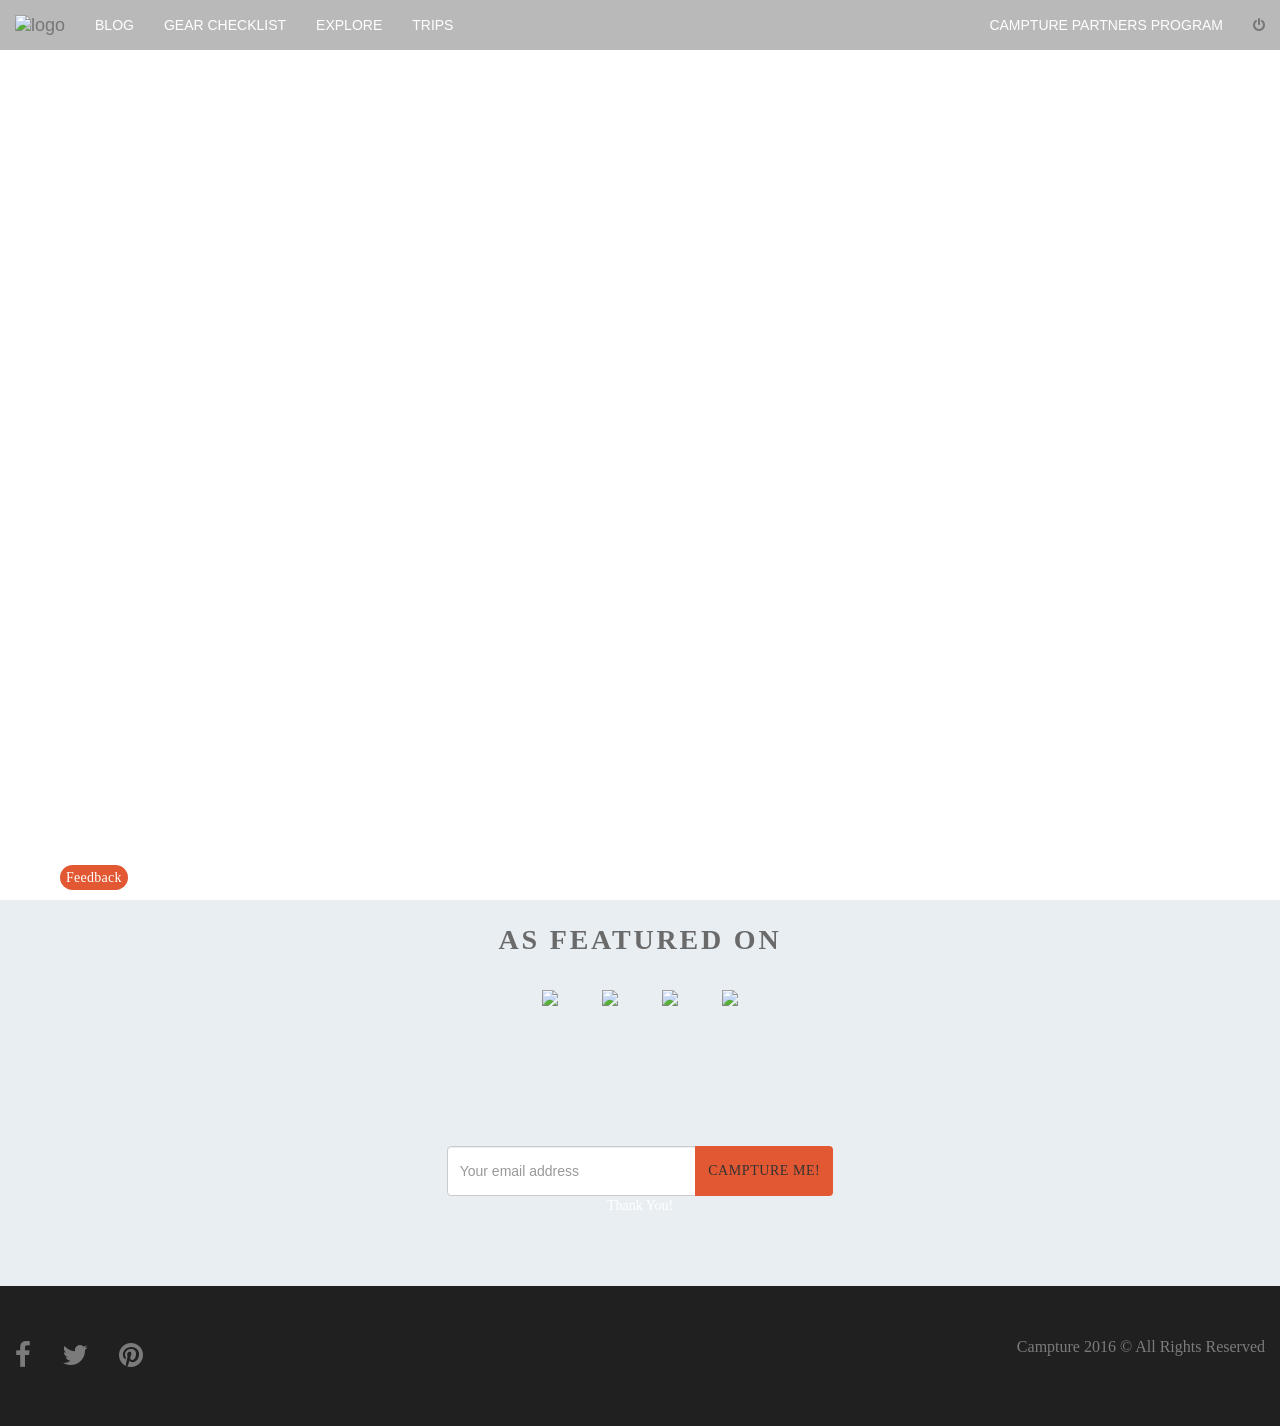
==== index.html @ 8160a96a "Merge remote-tracking branch 'syalanuj/master' into Sarthak2" ====
<!DOCTYPE html>
<html lang="en" ng-app="campture">
    <head>
        <base href="/">
        <!--CSS-->
        <!--FONT Dependencies-->
        <link rel="stylesheet" href="https://maxcdn.bootstrapcdn.com/font-awesome/4.5.0/css/font-awesome.min.css">
        <link href="https://fonts.googleapis.com/css?family=Dancing+Script" rel="stylesheet" type="text/css">

        <!--third party-->
        <link href="https://maxcdn.bootstrapcdn.com/bootstrap/3.3.6/css/bootstrap.min.css" rel="stylesheet">

        
        <!--in house-->
        <!--build:css css/styles.min.css-->
        <link rel="stylesheet" type="text/css" href="css/colorbox.css" media="screen" />
        <link rel="stylesheet" href="css/launch/Styles.css">
        <!--endbuild-->
        <!--Parse Dependencies-->
        <!--Meta-->
        <meta content="text/html;charset=utf-8" http-equiv="Content-Type">
        <meta name="keywords" content="outdoor, camping, hiking, trekking, rafting, scuba, india, campture,  nature, activities, explore, incredible india, photography, landscape , mountain, forest, rock climbing, camping equipment, camping gear, trekking shoes, camping list generator, backpacking list generator, hiking locations, trekking places, offbeat locations, offbeat" />
        <meta property="og:title" content="Campture" />
        <meta property="og:description" content="Your Guide To Everything Outdoors" />
        <meta property="og:image" content="http://res.cloudinary.com/dzseog4g3/image/upload/v1462101606/gear_list/meta_img-low.jpg" />
        <meta name="author" content="anujs">
        <meta name="viewport" content="width=device-width, initial-scale=1.0">
        <meta charset="utf-8" />
        <script>
            (function(i,s,o,g,r,a,m){i['GoogleAnalyticsObject']=r;i[r]=i[r]||function(){
            (i[r].q=i[r].q||[]).push(arguments)},i[r].l=1*new Date();a=s.createElement(o),
            m=s.getElementsByTagName(o)[0];a.async=1;a.src=g;m.parentNode.insertBefore(a,m)
            })(window,document,'script','https://www.google-analytics.com/analytics.js','ga');
            
            ga('create', 'UA-47282295-2', 'auto');
            ga('send', 'pageview');
            
        </script>
        <title>Campture</title>
        <style>
                    @font-face {
                font-family: Lato;
                src:url(../../fonts/Lato-Regular.woff);
            }
            @font-face {
                font-family: Lato-Light;
                src:url(../../fonts/Lato-Light.woff);
            }
        </style>
    </head>
    <body>
        <div id="fb-root"></div>
        <div ng-controller="HeaderCtrl">
            <nav id="headerId" style="display: none; background-color: rgba(23, 23, 23,.302); border-bottom:0;" class="navbar navbar-default no-margin no-background on-top navbar-fixed-top">
                <div class="container-fluid">
                    <!-- Brand and toggle get grouped for better mobile display -->
                    <div class="navbar-header">
                        <button type="button" class="navbar-toggle collapsed" data-toggle="collapse" data-target="#bs-example-navbar-collapse-1" aria-expanded="false">
                            <span class="sr-only">Toggle navigation</span>
                            <span class="icon-bar"></span>
                            <span class="icon-bar"></span>
                            <span class="icon-bar"></span>
                        </button>
                        <a class="navbar-brand" href="#/"><img src="css/images/logo-beta.png" alt="logo"></a>
                    </div>
                    <!-- Collect the nav links, forms, and other content for toggling -->
                    <div class="collapse navbar-collapse" id="bs-example-navbar-collapse-1">
                        <ul class="nav navbar-nav">
                            <li><a href="http://www.campture.com/blog/" target="_blank" class="navbar-fonts" style="color:white;">BLOG</a></li>
                            <li><a href="#/gearChecklistForm" class="navbar-fonts" style="color:white;">GEAR CHECKLIST</a></li>
                            <li class=""><a href="#/explore" style="color:white;" class="navbar-fonts">EXPLORE</a></li>
                            <li class=""><a href="#/location" style="color:white;" class="navbar-fonts">TRIPS</a></li>
                        </ul>
                        <ul class="nav navbar-nav navbar-right">
                            <li class="navbar-fonts"><a style="color:white;" target="_blank" href="https://sunaljain.typeform.com/to/FHeNgQ">CAMPTURE PARTNERS PROGRAM</a></li>                           
                            <!--<li><a ng-show="isPageHeaderLoaded && userObj == undefined" href="" class="header-elements loginwithfacebook" ng-click="loginWithFacebook()"><i class="fa fa-facebook-square"></i> <span>Login with Facebook</span></a></li>-->
                            <li><a href="" ng-if="isPageHeaderLoaded && userObj" ng-click="logout()" class="header-elements power_switch navbar-link" style="color: color: rgb(106, 106, 106)!important;"><i class="fa fa-power-off"></i></a></li>
                            <!--<li><a ng-if="isPageHeaderLoaded && userObj" href="" class="header-elements paddingnone"><img ng-src="{{userObj.facebook_profile.picture.data.url}}" class="img-circle profile_topleft"></a></li>-->
                        </ul>
                    </div><!-- /.navbar-collapse -->
                </div><!-- /.container-fluid -->
            </nav>
            <div id="facebook-login-modal" class="modal fade" role="dialog" style="display: none;">
                <div class="modal-dialog">
                    <!-- Modal content-->
                    <div class="modal-content facebook-login-prompt">
                        <div class="modal-header">
                            <button type="button" class="close" data-dismiss="modal">&times;</button>
                            <h4 class="modal-title text-center">Log in to explore the world of Campture</h4>
                        </div>
                        <div class="modal-body text-center">
                            <img src="css/images/fb-login-popup.jpg" class="img-responsive">
                        </div>
                        <div class="modal-footer">
                            <p class="text-center">*Campture does not post on your Facebook without your permission.</p>
                            <button class="no-margin loginwithfacebook-two" ng-click="loginToPost()" data-dismiss="modal" data-toggle="modal" data-target="#welcomeModal"><i class="fa fa-facebook-official">&nbsp; </i><span>Login with Facebook</span></button>

                        </div>
                    </div>

                </div>
            </div>
            <!-- Modal -->
            <div id="welcomeModal" class="modal fade" role="dialog">
                <div class="modal-dialog text-center">
                    <!-- Modal content-->
                    <div class="modal-content">
                        <div class="modal-body">
                            <h3>Lets get you started</h3>
                            <div class="row">
                                <div class="col-md-6 modal-publish-trip text-center">
                                    <img src="../../../css/images/animat-pencil-color.jpg" class="welcome-modal-img-1">
                                    <img src="../../../css/images/animat-pencil-color.gif" class="welcome-modal-img-2">
                                    <h4 style="padding-top:20px;">Publish Trip</h4>
                                    <p>Create your photologues by adding photos and writing caption. Share with your friends or keep your travel memories in one place.</p>
                                    <button ng-click="redirectToPost()" class="btn btn-primary btn-lg" data-target="#welcomeModal" data-dismiss="modal">Let's Do This</button>
                                </div>
                                <div class="col-md-6 modal-publish-trip text-center">
                                    <img src="../../../css/images/animat-image-color.jpg" class="welcome-modal-img-1">
                                    <img src="../../../css/images/animat-image-color.gif" class="welcome-modal-img-2">
                                    <h4>Explore Experiences</h4>
                                    <p>Explore amazing experiences shared by our community members. Find hidden gems, itineraries or informative advice for your next travel.</p>
                                    <a ng-click="redirectToExplore()" class="btn btn-blue btn-lg" data-target="#welcomeModal" data-dismiss="modal">I Want To See More</a>
                                </div>
                            </div>
                        </div>
                    </div>
                </div>
            </div>
        </div>

        <main style="min-height: 100vh" class="top-margin">
            <div ng-view autoscroll="true"></div>
        </main>
	<button class="feedbackButton btn btn-xs btn-campture" data-toggle="modal" data-target="#feedbackModal">Feedback</button>
        <!--Feedbackmodal-->
        <div id="feedbackModal" ng-controller="TempLandingCtrl" class="modal fade" role="dialog">
            <div class="modal-dialog">

                <!-- Modal content-->
                <div class="modal-content">
                    <form name="feedbackForm" action="" ng-submit="getCheckList(gearForm.$valid)" novalidate>
                        <div class="modal-header">
                            <button type="button" class="close" data-dismiss="modal">&times;</button>
                            <h4 class="modal-title">Feedback</h4>
                        </div>
                        <div class="modal-body">
                            <span>
                                <label for="feedbackName">Name</label>
                                <br>
                                <input name="feedbackName" ng-model="feedback.name" type="text" id="feedbackName" class="feedbackInput" required>
                                <span ng-show="(feedbackForm.feedbackName.$dirty || submitted) && feedbackForm.feedbackName.$error.required">
          *required
                                </span>
                                <br>
                                <span>
                                    <label for="feedbackEmail">Email</label>
                                    <br>
                                    <input name="feedbackEmail" ng-model="feedback.email" type="email" id="feedbackEmail" class="feedbackInput" required>
                                    <span ng-show="(feedbackForm.feedbackEmail.$dirty || submitted) && feedbackForm.feedbackEmail.$error.required">
          *required
                                    </span>
                                </span>
                                <span>
                                    <br>
                                    <label for="feedbackEmail">Comments</label>
                                    <br>
                                    <textarea ng-model="feedback.comments" id="feedbackcomments" class="feedbackInput"></textarea>
                                </span>
                        </span></div>
                        <div class="modal-footer text-center">
                            <button ng-click="sendFeedback(feedbackForm.$valid)" type="button" class="btn btn-campture btn-block">Send</button> <!--data-dismiss="modal"-->
                        </div>
                    </form>
                </div>

            </div>
        </div>

        <div class="asfeatured text-center">
            <p class="outdoor">As featured on</p>
            <div class="angellist">
                <img src="Images/Angel list/Logos/AngelList_White_Lockup-62a6d2396ec4758d26016fc9b65d6cb1.png"> <img src="Images/Angel list/Logos/Lets venture.png"> <img src="Images/Angel list/Logos/Beta List.png"> <img src="Images/Angel list/Logos/Launching Next.png">
            </div>
        </div>
        <div ng-controller="TempLandingCtrl" class="sectionsix text-center">
            <form ng-submit="sendUserEmail()">
            <div class="input-group col-md-4 col-md-offset-4 hidden-xs hidden-sm maxwidth">
                <input ng-model="emailField1" type="text" class="form-control form-control-camptureme" placeholder="Your email address" required>
                <span class="input-group-btn">
                    <button class="btn btn-orange" ng-click="sendUserEmail()" type="submit">Campture Me!</button>
                </span>
            </div>
            <p ng-show="isemailField1Sent" style="font-family:lato-light; color:white;">
                    Thank You!
                    </p> 
            <!-- /input-group -->
        </form></div>
        <div class="footer container-fluid">
            <a href="https://www.facebook.com/CamptureApp/?fref=ts"><span class="footersocial"><i class="fa fa-facebook"></i></span></a> <a href="https://twitter.com/Campture"><span class="footersocial"><i class="fa fa-twitter"></i></span></a>
            <!--<span class="footersocial"><i class="fa fa-google-plus"></i></span>!-->
            <!--<span class="footersocial"><i class="fa fa-instagram"></i></span>!-->
            <a href="https://www.pinterest.com/campture/"><span class="footersocial"><i class="fa fa-pinterest"></i></span></a> <span class="pull-right">Campture 2016 &copy; All Rights Reserved</span>            
        </div>

        <script src="http://ajax.googleapis.com/ajax/libs/jquery/1.11.1/jquery.min.js"></script>
        <script src="https://maxcdn.bootstrapcdn.com/bootstrap/3.3.6/js/bootstrap.min.js"></script>
        <!--Parse-->
        <script type="text/javascript" src="http://www.parsecdn.com/js/parse-latest.min.js"></script><!--http://www.parsecdn.com/js/parse-latest.min.js-->
        <!--Map API Dependencies-->
        <script type="text/javascript" src="http://maps.googleapis.com/maps/api/js?key=AIzaSyCRpJLhktqH2XbHlB4WLvZ169ECwqOG-BE&libraries=places"></script>
        <script src="https://cdnjs.cloudflare.com/ajax/libs/lodash.js/3.8.0/lodash.min.js"></script>
        
        <script type="text/javascript" src="https://cdnjs.cloudflare.com/ajax/libs/bootstrap-datepicker/1.6.1/js/bootstrap-datepicker.min.js"></script>
        

        <!-- Angular Dependencies -->
        <!-- JS-->
        <!--build:js js/dependencies.min.js -->
        <script src="js/angular.js"></script><!--js/angular.js-->        
        <script src="js/bootstrap-timepicker.min.js"></script>
        <script src="js/angular-messages.min.js"></script>
        <script src="js/angular-route.min.js"></script>
        <script src="js/angular-cookies.min.js"></script>
        <script src="js/ui-bootstrap-tpls-0.14.3.js"></script>
        <script src="js/angular-animate.min.js"></script>
        <!--New Dependencies-->
        <script src="js/angular-touch.min.js"></script>
        <script src="js/ngStorage.min.js"></script>

        <!--Timeline Dependencies-->
        <!--Map API Dependencies-->
        <script src="js/angular-simple-logger.js"></script>
        <script src="js/angular-google-maps.min.js"></script>
        <script src="js/ngAutocomplete/ngAutocomplete.js"></script> 
        <!-- endbuild -->

        <!--Angular Routing-->
        <!--Main-->
        <!--build:js js/main.min.js -->
        <script src="app.js"></script>
        <!--Services-->
        <script src="app/services/gearService.js"></script>
        <script src="app/services/accountService.js"></script>
        <script src="app/services/tourService.js"></script>
        <script src="app/services/parse-angular/ParseServices.js"></script>
        

        <!--Directives-->
        <script src="app/components/commentsDirective/dynamicFbCommentBox.js"></script>
        <script src="app/components/colorbox/modalDialogDirective.js"></script>

        <!--Controller-->
        <script src="app/components/headerCtrl.js"></script>
        <script src="app/components/gearChecklist/gearChecklistCtrl.js"></script>
        <script src="app/components/tempLanding/tempLandingCtrl.js"></script>
        <script src="app/components/gearChecklist/gearChecklistForm/gearChecklistFormCtrl.js"></script>
        <script src="app/components/chatWithCampture/chatWithCamptureCtrl.js"></script>
        <script src="app/components/tours/lehTour/lehTourCtrl.js"></script>
        <script src="app/components/tours/stokTrek/stokTrekCtrl.js"></script>
        <script src="app/components/tours/markhaTrek/markhaValleyTrekCtrl.js"></script>
        <!--Main Route-->
        <script src="app.route.js"></script>
        <script src="configMap.js"></script>
        <!--Form Dependencies-->
        <script src="js/chatWithCampture/modernizr.custom.js"></script>
        <script src="js/chatWithCampture/classie.js"></script>
		<script src="js/chatWithCampture/stepsForm.js"></script>

        <!-- endbuild -->
        <script type="text/javascript">
            $(document).ready(function () {
                $('#headerId').css("display", "block");
            });
            $(document).on('click','.navbar-collapse.in',function(e) {
    if( $(e.target).is('a') && $(e.target).attr('class') != 'dropdown-toggle' ) {
        $(this).collapse('hide');
    }
});                      		
        </script>
    </body>
</html>
---- css/launch/Styles.css ----
@charset "UTF-8";

/* CSS Document */

@font-face {
    font-family: "Lato Semibold";
    src: url(../../fonts/Lato-Semibold.woff);
}

@font-face {
    src: url(../../fonts/Lato-Semibold.woff);
}

html {
    overflow-x: hidden;
    font-family: lato!important;
}

.navtext {
    top: 15px;
}

.navLogo {
    left: 49%;
    position: absolute;
}

@media screen and (max-width: 768px) {
    html {
        overflow-y: scroll;
        /* has to be scroll, not auto */
        -webkit-overflow-scrolling: touch;
        overflow-x: hidden;
		color:#0D0D0D;
    }
    body {
        font-family: lato!important;
        position: relative;
        overflow-y: scroll;
        /* has to be scroll, not auto */
        -webkit-overflow-scrolling: touch;
    }
    .navLogo {
        left: 47%!important;
        position: absolute !important;
    }
    .navtext-left {
        position: absolute!important;
        left: 33%!important;
    }
    .navtext-right {
        position: absolute!important;
        right: 42%!important;
    }
}

@media screen and (max-width: 1024px) {
    .navtext-left {
        position: absolute!important;
        left: 34%!important;
    }
    .navtext-right {
        position: absolute!important;
        right: 43%!important;
    }
}

@media screen and (max-width: 425px) {
    .navtext-left {
        position: absolute!important;
        left: 24%!important;
    }
    .navtext-right {
        position: absolute!important;
        right: 35%!important;
    }
}

@media screen and (max-width: 320px) {
    .navtext-left {
        position: absolute!important;
        left: 15%!important;
    }
    .navtext-right {
        position: absolute!important;
        right: 30%!important;
    }
}

.btn-campture {
    background-color: rgb(226, 88, 51)!important;
    font: lato-light;
    font-weight: 200;
    color: #FFFFFF;
}

.btn-campture:hover {
    color: #ffffff;
    box-shadow: 0px 0px 8px 2px rgba(196, 78, 31, 0.5);
}

.navtext-left {
    position: absolute;
    left: 41%;
}

.navtext-right {
    position: absolute;
    right: 44%;
}

.navtext a {
    color: white;
}

.paddingnone {
    padding: none!important;
}

.bodywrap .jumbotron {
    background: url(/Images/tempLanding_background.jpg);
    background-size: cover;
    width: 100%;
    height: 100vh;
    padding-top: 100px;
    margin-bottom: 0px!important;
}

.navigation {
    z-index: 2000;
    width: 100%;
    position: absolute;
    height: 60px;
    padding-top: 5px;
    background-color: rgba(23, 23, 23, .302);
}

.yourguide {
    font-size: 20px;
    font-family: "Lato";
    color: rgb(255, 255, 255);
    font-style: italic;
    text-transform: uppercase;
}

.btn-orange {
    background-color: rgb(226, 88, 51)!important;
    font-family: "lato"!important;
    font-weight: 100!important;
    font-style: normal;
    text-transform: uppercase;
    letter-spacing: 0.040em;
    height: 50px;
    overflow: hidden;
}

.text-center.yourguide .input-group.col-md-4.col-md-offset-4.col-sm-4.col-sm-offset-4.col-xs-6.col-xs-offset-4 .form-control.form-control-camptureme {
    font-style: normal;
    font-family: "lato";
    font-weight: 100;
    letter-spacing: .040em;
}

.floating-icons i {
    margin-top: 20px;
    font-size: 40px;
    color: rgb(226, 88, 51);
    list-style: none;
}

.herologo {
    margin: auto;
    width: 70%;
    margin-top: 20px;
    margin-bottom: 20px;
    max-width: 1000px!important
}

.nav .text-center .navtext {
    font-size: 16px;
    font-family: 'lato', san serif;
    font-weight: 200;
    color: #FFFFFF;
    text-transform: uppercase;
    letter-spacing: 0.16em;
    margin-left: 50px;
}

.secondsection {
    background-color: #f4f5f9;
    padding: 70px;
}

.third-section {
    padding: 70px;
    background-color: #f4f5f9;
}

.headerfour {
    padding-top: 70px;
    background-color: white;
}

.fourthsection {
    padding-top: 40px;
    padding-bottom: 3px;
    background-color: #e9eef3;
}

.outdoor {
    font-size: 28px;
    font-family: lato;
    font-weight: 700;
    color: rgb(106, 106, 106);
    text-transform: uppercase;
    line-height: 1.429;
    letter-spacing: .1em;
}

.campturelets {
    margin: 30px;
    font-size: 22px;
    font-family: lato-light;
    font-weight: 500;
    color: #525354;
    letter-spacing: .02em;
}

.features {
    font-size: 20px;
    font-family: "lato";
    font-weight: 600;
    color: rgb(106, 106, 106);
    letter-spacing: 0.10em;
}

.marginauto {
    margin: auto!important;
}

.headerfourbg {
    padding-bottom: 20px;
}

.thumbs {
    padding-right: 24px;
}

.contactform {
    width: 40%;
    margin: auto;
    padding: 42px;
    border: solid rgb(190, 190, 190) 1px;
    border-radius: 3px;
    background-color: #FFFFFF;
}

.formcomponent {
    margin-bottom: 20px!important;
    border-top: none!important;
    border-left: none!important;
    border-right: none!important;
    border-radius: 0px!important;
    -webkit-box-shadow: none!important;
    box-shadow: none;
    border-bottom: solid 1px rgb(190, 190, 190) !important;
}

.sectionfive.text-center .form-group.contactform p {
    font-size: 14px;
    font-family: lato;
    color: rgb(153, 153, 153);
    text-align: left;
}

.form-group.contactform .btn.btn-orange span {
    font-family: lato;
    color: white;
}

.sectionfive {
    background-color: #fff;
    padding-bottom: 100px;
    padding-top: 100px;
}

.sectionsix {
    padding: 60px;
    background-color: #e9eef3;
    background-image: url(/Images/footer-img.jpg);
    background-position: center center;
    background-repeat: no-repeat;
    background-size: cover;
}

.angellist img {
    padding-left: 20px;
    padding-right: 20px;
    margin-top: 20px;
    max-width: 100%;
}

.angellist {
    padding-bottom: 80px;
}

.footer {
    background-color: rgb(32, 32, 32);
    padding-top: 50px;
    padding-bottom: 50px;
}

.footersocial {
    font-size: 28px!important;
    margin-right: 27px;
    color: rgb(153, 153, 153);
}

.footer span {
    font-size: 16px;
    font-family: lato;
    color: rgba(153, 153, 153, 0.749);
}

.mockups {}

.mockups img {
    margin-right: 5%;
    max-width: 700px;
}

.joincommunity {
    margin-top: 30px!important;
    width: 33.3%;
    margin: auto;
    margin-bottom: 26px!important;
}

.form-control-camptureme {
    height: 50px!important;
}

.maxwidth {
    max-width: 700px!important;
    margin-left: auto!important;
    margin-right: auto!important;
    min-width: 300px;
}

.mockups.container p {
    font-size: 36px;
}

.asfeatured {
    background-color: #e9eef3;
    padding-top: 20px;
}

@media (max-width: 991px) {
    .mac {
        display: none!important;
    }
}

.yourexpert {
    font-family: lato-light;
    text-transform: none;
    font-size: 30px;
    margin-bottom: 40px;
}


/*GearChecklist*/

.gearListWrap {
    font-size: 40px;
    font-weight: 100;
    letter-spacing: 2px;
    font-family: lato;
}

.gearListWrap p {
    font-size: 24px;
    font-family: lato-light;
}

.gearListWrap input[type=date] {
    border-top: solid 2px;
    border-left: solid 2px;
    border-right: solid 2px;
    border-bottom: solid 2px;
    border-color: #cecece;
    border-radius: 10px;
    text-align: center;
    margin: 10px;
}

.gearListWrap input[type=date]::-webkit-datetime-edit-day-field {
    color: #f78539;
}

.gearListWrap input[type=date]::-webkit-datetime-edit-month-field {
    color: #f78539;
}

.gearListWrap input[type=date]::-webkit-datetime-edit-year-field {
    color: #f78539;
}

.gearListWrap input:focus {
    border-bottom-color: #f56c36;
    outline: none;
}

.gearFormInput {
    display: inline-block;
}

.gearListResults {
    padding-top: 20px;
    font-size: 18px;
    text-align: left;
}

.map-mask {
    position: absolute;
    top: 0;
    bottom: 0;
    left: 0;
    right: 0;
    background: rgba(255, 255, 255, 0.7);
}

.map {
    position: relative;
}

.destinationDetails {
    position: absolute;
    top: 190px;
    margin-left: auto;
    margin-right: auto;
}

.destinationDetails span {
    font-size: 20px;
}

.angular-google-map-container {
    height: 400px;
}


/*GearChecklist*/

.gearListWrap {
    position: relative;
    font-size: 20px;
    padding-bottom: 20px;
    text-align: center;
    margin-top: 100px;
    min-height: 100vh;
    letter-spacing: 0.08em;
}

.gearListWrap input {
    border-top: solid 2px;
    border-left: solid 2px;
    border-right: solid 2px;
    border-bottom: solid 2px;
    border-color: #cecece;
    border-radius: 10px;
    text-align: center;
    margin: 10px;
}

.gearListWrap input::-webkit-input-placeholder {
    color: #f78539;
}

.gearListWrap input:focus {
    border-color: #f56c36;
    outline: none;
}

.locationInput {
    width: 270px;
}

.gearFormInput {
    display: inline-block;
}

.gearListResults {
    padding-top: 40px;
}

.map-mask {
    position: absolute;
    top: 0;
    bottom: 0;
    left: 0;
    right: 0;
    background: rgba(255, 255, 255, 0.7);
}

.map {
    position: relative;
}

.destinationDetails span {
    font-size: 20px;
}

.itemName {
    text-align: left;
    font-weight: bold;
    width: 300px;
}

.itemDesc {
    text-align: left;
}

.tempurature {}

.active-section {
    display: block;
}

.gearResults {
    padding: 0;
    font-family: lato-light;
}

.gearCategory {
    font-size: 4.2rem;
    font-family: lato-light;
    margin-bottom: 5px;
    padding: 10px;
    color: #EF975F;
}


/*Loader Css*/

.site-loader {
    width: 152px;
    margin-left: auto;
    margin-right: auto;
    vertical-align: middle;
    height: auto;
}

.stick {
    width: 30px;
    height: 3px;
    background: black;
    display: inline-block;
    margin-left: -8px;
}

.stick:nth-child(n) {
    -ms-transform: rotate(30deg);
    /* IE 9 */
    -webkit-transform: rotate(30deg);
    /* Safari and Chrome */
    -moz-transform: rotate(30deg);
    -webkit-animation: fall 2s infinite;
    -moz-animation: fall 2s infinite;
    transform: rotate(30deg);
}

.stick:nth-child(2n) {
    -ms-transform: rotate(-30deg);
    /* IE 9 */
    -webkit-transform: rotate(-30deg);
    /* Safari and Chrome */
    -moz-transform: rotate(-30deg);
    -webkit-animation: rise 2s infinite;
    -moz-animation: rise 2s infinite;
    transform: rotate(-30deg);
}

@-webkit-keyframes rise {
    50% {
        -ms-transform: rotate(30deg);
        /* IE 9 */
        -webkit-transform: rotate(30deg);
        -moz-transform: rotate(30deg);
        transform: rotate(30deg);
        ;
    }
}

@-moz-keyframes rise {
    50% {
        -ms-transform: rotate(30deg);
        /* IE 9 */
        -webkit-transform: rotate(30deg);
        -moz-transform: rotate(30deg);
        transform: rotate(30deg);
    }
}

@-o-keyframes rise {
    50% {
        -ms-transform: rotate(30deg);
        /* IE 9 */
        -webkit-transform: rotate(30deg);
        -moz-transform: rotate(30deg);
        transform: rotate(30deg);
    }
}

@keyframes rise {
    50% {
        -ms-transform: rotate(30deg);
        /* IE 9 */
        -webkit-transform: rotate(30deg);
        -moz-transform: rotate(30deg);
        transform: rotate(30deg);
    }
}

@-webkit-keyframes fall {
    50% {
        -ms-transform: rotate(-30deg);
        /* IE 9 */
        -webkit-transform: rotate(-30deg);
        -moz-transform: rotate(30deg);
        transform: rotate(-30deg);
    }
}

@-moz-keyframes fall {
    50% {
        -ms-transform: rotate(-30deg);
        /* IE 9 */
        -webkit-transform: rotate(-30deg);
        -moz-transform: rotate(-30deg);
        transform: rotate(-30deg);
    }
}

@-o-keyframes fall {
    50% {
        -ms-transform: rotate(-30deg);
        /* IE 9 */
        -webkit-transform: rotate(-30deg);
        -moz-transform: rotate(30deg);
        transform: rotate(-30deg);
    }
}

@keyframes fall {
    50% {
        -ms-transform: rotate(-30deg);
        /* IE 9 */
        -webkit-transform: rotate(-30deg);
        -moz-transform: rotate(30deg);
        transform: rotate(-30deg);
    }
}

@-webkit-keyframes fade {
    50% {
        opacity: 0.5
    }
    100% {
        opacity: 1
    }
}

@-moz-keyframes fade {
    50% {
        opacity: 0.5
    }
    100% {
        opacity: 1
    }
}

@-o-keyframes fade {
    50% {
        opacity: 0.5
    }
    100% {
        opacity: 1
    }
}

@keyframes fade {
    50% {
        opacity: 0.5
    }
    100% {
        opacity: 1
    }
}

.site-loader-center {
    width: 152px;
    margin: auto;
}

.productThumbnail {
    min-height: 350px;
    position: relative;
    overflow: hidden;
    color: #525354 !important;
}

.productCaption {
    position: absolute;
    padding: 2%;
    top: -100%;
    width: 100%;
    right: 0;
    text-align: center;
    color: #fff !important;
    z-index: 2;
    -webkit-transition: all 0.5s ease-in-out;
    -moz-transition: all 0.5s ease-in-out;
    -o-transition: all 0.5s ease-in-out;
    -ms-transition: all 0.5s ease-in-out;
    transition: all 0.5s ease-in-out;
    background: rgba(66, 139, 202, 0.75);
}

.productThumbnail h4 {
    font-family: lato;
    color: #6d6d6d;
}

.productThumbnail:hover .productCaption {
    top: 0%;
}

.nav-pills>li.active>a,
.nav-pills>li.active>a:focus,
.nav-pills>li.active>a:hover {
    background: transparent;
    color: #f56c36;
}

a {
    color: black;
}

.nav>li>a:focus,
.nav>li>a:hover {
    color: black;
}

.waves-effect {
    position: relative;
    cursor: pointer;
    display: inline-block;
    overflow: hidden;
    -webkit-user-select: none;
    -moz-user-select: none;
    -ms-user-select: none;
    user-select: none;
    -webkit-tap-highlight-color: transparent;
    vertical-align: middle;
    z-index: 1;
    will-change: opacity, transform;
    transition: all .3s ease-out;
}


/*feedback*/

#feedbackModal .modal-body {
    padding: 10px;
}

.feedbackButton {
    position: fixed;
    bottom: 10px;
    left: 60px;
    border-radius: 30px;
    font-family: lato-light;
    letter-spacing: 0.02em;
    font-size: 1em;
}

.feedbackInput {
    border-top: solid 2px;
    border-left: solid 2px;
    border-right: solid 2px;
    border-bottom: solid 2px;
    border-color: #cecece;
    border-radius: 10px;
    text-align: center;
    width: 100%;
}


/**/

.help-block-position {
    display: inline-block;
    font-size: 12px!important;
    color: #a94442;
}

.thumbnail {
    padding: 0px;
    display: block;
    /* padding: 4px; */
    /* margin-bottom: 20px; */
    line-height: 1.42857143;
    background-color: #fff;
    border: none;
    border-radius: 4px;
    -webkit-transition: border .2s ease-in-out;
    -o-transition: border .2s ease-in-out;
    transition: border .2s ease-in-out;
    box-shadow: 0 2px 5px 0 rgba(0, 0, 0, 0.16), 0 2px 10px 0 rgba(0, 0, 0, 0.12);
}

.pac-container {
    border-bottom-right-radius: 6px;
    border-bottom-left-radius: 6px;
    box-shadow: none;
    box-shadow: 0px 2px 4px -2px rgba(161, 161, 161, 0.47);
}

.pac-container:after {
    background-image: none !important;
    display: none;
}

.pac-item {
    padding: 1em 2em 1em 2.2em;
    background-color: #F9F9F9;
}

.pac-item:hover {
    background-color: #fff;
}

.pac-item:first-child {
    border-top: none;
}

.pac-matched {
    font-weight: normal;
}

.pac-item-query {
    font-family: lato;
    font-size: 1.3em;
    color: #000;
}

.pac-icon {
    display: none;
}

.pac-logo:after {
    content: "";
    padding: 1px 1px 1px 0;
    height: 16px;
    text-align: right;
    display: block;
    background-image: url(https://maps.gstatic.com/mapfiles/api-3/images/powered-by-google-on-white3_hdpi.png) !important;
    background-position: right;
    background-repeat: no-repeat;
    background-size: 120px 14px;
}

.pulse2 {
    -webkit-animation: pulse2 1s linear infinite;
    -moz-animation: pulse2 1s linear infinite;
    -ms-animation: pulse2 1s linear infinite;
    animation: pulse2 1s linear infinite;
}

@keyframes "pulse2" {
    0% {
        -webkit-transform: scale(1.1);
        -moz-transform: scale(1.1);
        -o-transform: scale(1.1);
        -ms-transform: scale(1.1);
        transform: scale(1.1);
    }
    50% {
        -webkit-transform: scale(0.8);
        -moz-transform: scale(0.8);
        -o-transform: scale(0.8);
        -ms-transform: scale(0.8);
        transform: scale(0.8);
    }
    100% {
        -webkit-transform: scale(1);
        -moz-transform: scale(1);
        -o-transform: scale(1);
        -ms-transform: scale(1);
        transform: scale(1);
    }
}

@-moz-keyframes pulse2 {
    0% {
        -moz-transform: scale(1.1);
        transform: scale(1.1);
    }
    50% {
        -moz-transform: scale(0.8);
        transform: scale(0.8);
    }
    100% {
        -moz-transform: scale(1);
        transform: scale(1);
    }
}

@-webkit-keyframes "pulse2" {
    0% {
        -webkit-transform: scale(1.1);
        transform: scale(1.1);
    }
    50% {
        -webkit-transform: scale(0.8);
        transform: scale(0.8);
    }
    100% {
        -webkit-transform: scale(1);
        transform: scale(1);
    }
}

.checklistShowcase {
    padding-top: 10%;
    min-height: 100vh;
    font-family: lato-light;
}


/*inspiration board*/

.insp-panel {
    padding-left: 0px!important;
    padding-right: 0px!important;
}

.insp-panel img {
    width: 100%;
}


/*coming soon*/

.comingSoonWrap p {
    position: absolute;
    left: 50%;
    transform: translate(-50%, 0);
    text-align: center;
    top: 2em;
    font-size: 6em;
    font-family: lato-light;
}

.discover-offbeat {
    font-family: lato-light;
    text-align: center;
    font-size: 3em;
}

.ladhakpreview {
    background-color: #F6F5FA;
}

.feedbackInput2 {
    width: 100%;
    border-radius: 2px;
    background-color: rgb(245, 245, 245);
    border: 0;
    padding: 5px;
}

.feedbackInput2::-webkit-input-placeholder {
    color: #525354;
    font-family: lato;
    vertical-align: central;
}

.input-label-left {
    background-color: rgb(245, 245, 245);
    border: 0;
    padding: 5px;
}

.input-group-custom {
    margin-top: 5px;
    margin-bottom: 5px;
}


/*interview*/

.simform {
    position: relative;
    margin: 0 auto;
    max-width: 860px;
    width: 100%;
    text-align: left;
    font-size: 2.5em;
}

.simform .submit {
    display: none;
}


/* Question list style */

.simform ol {
    margin: 0;
    padding: 0;
    list-style: none;
    position: relative;
    -webkit-transition: height 0.4s;
    transition: height 0.4s;
}

.simform ol:before {
    content: '';
    background-color: transparent;
    position: absolute;
    left: 0;
    bottom: 0;
    width: 100%;
    height: 2.35em;
}

.questions li {
    z-index: 100;
    position: relative;
    visibility: hidden;
    height: 0;
    -webkit-transition: visibility 0s 0.4s, height 0s 0.4s;
    transition: visibility 0s 0.4s, height 0s 0.4s;
}

.questions li.current,
.no-js .questions li {
    visibility: visible;
    height: auto;
    -webkit-transition: none;
    transition: none;
}


/* Labels */

.customLabel {
    font-size: .7em;
    font-family: lato-light;
    min-width: 50px;
    height: 60px;
    padding-top: 50%;
    display: block;
    background-repeat: no-repeat;
    background-size: contain;
    text-align: center;
    cursor: pointer;
    color: white;
}

.questions li > span {
    display: inline-block;
    padding-left: 35px;
    padding-right: 35px;
}

.questions li > span label {
    display: block;
    -webkit-transition: -webkit-transform 0.4s;
    transition: transform 0.4s;
    -webkit-transform: translateY(-100%);
    transform: translateY(-100%);
}

.questions li.current > span label,
.no-js .questions li > span label {
    -webkit-transition: none;
    transition: none;
    -webkit-transform: translateY(0);
    transform: translateY(0);
}

.show-next .questions li.current > span label {
    -webkit-animation: moveUpFromDown 0.4s both;
    animation: moveUpFromDown 0.4s both;
}

@-webkit-keyframes moveUpFromDown {
    from {
        -webkit-transform: translateY(100%);
    }
    to {
        -webkit-transform: translateY(0);
    }
}

@keyframes moveUpFromDown {
    from {
        -webkit-transform: translateY(100%);
        transform: translateY(100%);
    }
    to {
        -webkit-transform: translateY(0);
        transform: translateY(0);
    }
}


/* Input field */

.questions input {
    display: block;
    padding: 10px;
    width: calc(100% - 2em);
    border: none;
    background: transparent;
    color: rgba(0, 0, 0, 0.8);
    font-size: 1em;
    line-height: 1;
    opacity: 0;
    -webkit-transition: opacity 0.3s;
    transition: opacity 0.3s;
}

.questions input[type="radio"] {
    background: none;
    display: block;
    width: 100%;
    opacity: 0!important;
    font-family: lato-light;
}

.questions input[type="radio"]:checked + label {
    color: white;
    font-style: normal;
    border: 1px solid black;
}

.questions .current input,
.no-js .questions input {
    opacity: 1;
}

.questions input:focus,
.simform button:focus {
    outline: none;
}


/* Next question button */

.next {
    position: absolute;
    right: 0;
    bottom: 0em;
    /* padding-bottom of form plus progress bar height */
    display: block;
    padding: 0;
    width: 2em;
    height: 2em;
    border: none;
    background: none;
    color: white;
    text-align: center;
    opacity: 0;
    z-index: 100;
    cursor: pointer;
    -webkit-transition: -webkit-transform 0.3s, opacity 0.3s;
    transition: transform 0.3s, opacity 0.3s;
    -webkit-transform: translateX(-20%);
    transform: translateX(-20%);
    pointer-events: none;
    -webkit-tap-highlight-color: rgba(0, 0, 0, 0);
}

.next:hover {
    color: rgba(0, 0, 0, 0.5);
}

.next.show {
    opacity: 1;
    -webkit-transform: translateX(0);
    transform: translateX(0);
    pointer-events: auto;
}


/* Progress bar */

.simform .progress {
    width: 0%;
    height: 0.15em;
    background: rgba(0, 0, 0, 0.3);
    -webkit-transition: width 0.4s ease-in-out;
    transition: width 0.4s ease-in-out;
}

.simform .progress::before {
    position: absolute;
    top: auto;
    width: 100%;
    height: inherit;
    background: rgba(0, 0, 0, 0.05);
    content: '';
}


/* Number indicator */

.simform .number {
    position: absolute;
    right: 0;
    overflow: hidden;
    margin: 0.4em 0;
    width: 3em;
    font-weight: 700;
    font-size: 0.4em;
}

.simform .number:after {
    position: absolute;
    left: 50%;
    content: '/';
    opacity: 0.4;
    -webkit-transform: translateX(-50%);
    transform: translateX(-50%);
}

.simform .number span {
    float: right;
    width: 40%;
    text-align: center;
}

.simform .number .number-current {
    float: left;
}

.simform .number-next {
    position: absolute;
    left: 0;
}

.simform.show-next .number-current {
    -webkit-transition: -webkit-transform 0.4s;
    transition: transform 0.4s;
    -webkit-transform: translateY(-100%);
    transform: translateY(-100%);
}

.simform.show-next .number-next {
    -webkit-animation: moveUpFromDown 0.4s both;
    animation: moveUpFromDown 0.4s both;
}


/* Error and final message */

.simform .error-message,
.simform .final-message {
    position: absolute;
    visibility: hidden;
    opacity: 0;
    -webkit-transition: opacity 0.4s;
    transition: opacity 0.4s;
}

.simform .error-message {
    padding: 0.4em 3.5em 0 0;
    width: 100%;
    color: rgba(0, 0, 0, 0.7);
    font-style: italic;
    font-size: 0.4em;
}

.final-message {
    width: 100%;
    text-align: center;
}

.error-message.show,
.final-message.show {
    visibility: visible;
    opacity: 1;
}

.final-message.show {
    -webkit-transition-delay: 0.5s;
    transition-delay: 0.5s;
}


/* Final hiding of form / showing message */

.simform-inner.hide {
    visibility: hidden;
    opacity: 0;
    -webkit-transition: opacity 0.3s, visibility 0s 0.3s;
    transition: opacity 0.3s, visibility 0s 0.3s;
}


/* No JS Fallback */

.no-js .simform {
    font-size: 1.75em;
}

.no-js .questions li {
    padding: 0 0 2em;
}

.no-js .simform .submit {
    display: block;
    float: right;
    padding: 10px 20px;
    border: none;
    background: rgba(0, 0, 0, 0.3);
    color: rgba(0, 0, 0, 0.4);
}

.no-js .simform .controls {
    display: none;
}


/* Remove IE clear cross */

input[type=text]::-ms-clear {
    display: none;
}


/* Adjust form for smaller screens */

@media screen and (max-width: 44.75em) {
    .simform {
        font-size: 1.8em;
    }
}

@media screen and (max-width: 33.5625em) {
    .simform {
        font-size: 1.2em;
    }
}


/* .bubble */

label {
    margin-bottom: 0;
}

.bubble {
    border-style: solid;
    border-width: 1px;
    border-color: rgba(164, 164, 164, 0.15);
    border-radius: 8px;
    background-color: rgb(255, 255, 255);
    box-shadow: 0px 2px 2px 0px rgba(160, 160, 160, 0.3);
    font-size: .8em;
    font-family: "Lato Semibold";
    color: rgb(82, 83, 84);
    padding: 10px;
    /* vendor rules */
    /* vendor rules */
    box-sizing: border-box;
    clear: both;
    margin-bottom: 20px;
    position: relative;
    width: auto;
    max-width: 100%;
    word-wrap: break-word;
}


/*.bubble:before, .bubble:after {
	border-radius: 20px / 10px;
	content: '';
	display: block;
	position: absolute;
	
}

.bubble:before {
	border: 10px solid transparent;
	bottom: 0;
	left: -7px;
	z-index: -2;
	}

.bubble:after {
	border: 8px solid transparent;
	border-bottom-color: #E5E5EA;
	bottom: 1px;
	left: -5px;
}*/

.bubble--alt {
    border-radius: 8px;
    background-color: rgb(255, 110, 64);
    box-shadow: 0px 2px 2px 0px rgba(160, 160, 160, 0.3);
    width: 100%;
    font-size: 24px;
    font-family: "Lato Semibold";
}

.bubble--alt input {
    color: rgb(255, 255, 255);
}

.bubble--alt textarea {
    color: rgb(255, 255, 255);
    width: 100%;
    background: transparent;
    border: none;
}

.bubble--alt textarea::-webkit-input-placeholder {
    font-size: 24px;
    font-family: "Lato Semibold";
    color: rgb(255, 255, 255);
}

.bubble--alt input::-webkit-input-placeholder {
    font-size: .8em;
    font-family: lato-light;
    color: rgb(255, 255, 255);
    font-style: italic;
}


/*.bubble--alt:before {
	border-radius: 20px / 10px;
	left: auto;
	right: -7px;
}

.bubble--alt:after {
	border-bottom-color: #0B93F6;;
	border-radius: 20px / 10px;
	left: auto;
	right: -5px;
}*/

.radios {
    width: 25%;
    display: inline-block;
}

.interview-bg {
    background-image: url(../images/cover.jpg);
    padding-top: 40px;
    min-height: 100vh;
    padding-bottom: 40px;
}

.loginwithfacebook {
    border-radius: 4px;
    background-color: rgb(59, 89, 152)!important;
    margin-top: 10px;
    color: rgb(255, 255, 255)!important;
    font-family: lato-light;
    letter-spacing: 0.04em;
    font-size: 16px;
    padding: 6px 12px;
}

.interview-promo {
    background-image: url(../images/interview_cover_low_quality.jpg);
    background-position: center;
    background-repeat: no-repeat;
    background-size: cover;
    height: 100vh;
}


/*markha*/

.intro-photo-wrap {
    height: 100vh;
    position: relative;
}

.intro-photo {
    background-image: url(../images/Markha_hero/markha_valley_hero_img.jpg);
    width: 100%;
    height: 100%;
    background-size: cover;
    background-position: center;
    background-color: rgba(0, 0, 0, 0.7);
    background-repeat: no-repeat;
    position: relative;
}

.sale-info {
    position: relative;
    width: 100%;
    background: #F3F5F6;
    z-index: 1;
    box-shadow: 0px 0px 7px 0px rgba(166, 166, 166, 0.4);
}

#aa_particles {
    position: absolute;
    top: 0;
    height: 100%;
    width: 100%;
}

.i-pills {
    color: #000000;
    letter-spacing: 0.14em;
    display: block;
    cursor: pointer;
    text-overflow: ellipsis;
}

.i-pills>li>a {
    border-radius: 0!important;
    font-family: lato;
    color: #000000;
    text-transform: uppercase;
}

.i-pills>li.active>a,
.i-pills>li.active>a:focus,
.i-pills>li.active>a:hover {
    color: #169f8d!important;
    background-color: #F3F5F6!important;
    padding-bottom: 7px;
    border-bottom: 3px #169f8d solid;
    transition: ease-in .2s;
}

.sale-content {
    padding-top: 20px;
	background-color:#F3F5F6;
}

.tour-pricing h3 {
    color: rgb(0, 0, 0);
    font-weight: bold;
    letter-spacing: 0.14em;
    text-transform: uppercase;
    font-family: lato;
}

.insp-panel {
    border-style: solid;
    border-width: 1px;
    border-color: rgb(235, 235, 235);
    border-radius: 6px;
    background-color: rgb(255, 255, 255);
    box-shadow: 0 2px 5px 0 rgba(0, 0, 0, 0.05), 0 2px 10px 0 rgba(0, 0, 0, 0.05);
}

.sell-panel {
    padding-left: 20px;
    padding-right: 20px;
    padding-top: 10px;
    padding-bottom: 10px;
    border-style: solid;
    border-width: 1px;
    border-color: rgb(235, 235, 235);
    border-radius: 6px;
    background-color: rgb(255, 255, 255);
    box-shadow: 0 2px 5px 0 rgba(0, 0, 0, 0.05), 0 2px 10px 0 rgba(0, 0, 0, 0.05);
}

.sell-panel>.table>tbody>tr>td {
    border-bottom: 1px solid #ddd!important;
    border-top: 0!important;
    font-family: lato;
    color: rgb(82, 83, 84);
}

.green {
    color: rgb(22, 159, 141)!important;
}

.i-tabs {
    cursor: pointer;
}

.i-tabs>li>a {
    color: rgb(82, 83, 84);
    font-size: 18px;
    font-family: Lato;
}

.i-tabs>li.active>a,
.i-tabs>li.active>a:focus,
.i-tabs>li.active>a:hover {
    color: #169f8d!important;
    background-color: #FFFFFF!important;
    border-bottom: 1px #169f8d solid !important;
    transition: ease-in .2s;
}

.lato {
    font-family: lato;
}

.date-month {
    width: 50%;
    padding-left: 5px;
    padding-right: 5px;
}

.flex {
    display: flex;
}

.date-month2 {
    width: 100%;
    padding-left: 25px;
    padding-right: 25px;
}

.inr {
    background-color: rgb(22, 159, 141);
    color: #FFFFFF;
    font-size: 16px;
    padding-top: 18px;
    padding-bottom: 18px;
    text-transform: uppercase;
}

.dark-green-bg {
    background-color: rgb(20, 140, 124)!important;
}

.spinner {
    width: 100%;
}

.spinner input {
    text-align: right;
}

.input-group-btn-vertical {
    position: relative;
    white-space: nowrap;
    width: 1%;
    vertical-align: middle;
    display: table-cell;
}

.input-group-btn-vertical > .btn {
    display: block;
    float: none;
    width: 100%;
    max-width: 100%;
    padding: 8px;
    margin-left: -1px;
    position: relative;
    border-radius: 0;
}

.input-group-btn-vertical > .btn:first-child {
    border-top-right-radius: 4px;
}

.input-group-btn-vertical > .btn:last-child {
    margin-top: -2px;
    border-bottom-right-radius: 4px;
}

.input-group-btn-vertical i {
    position: absolute;
    top: 0;
    left: 4px;
}

.card-desc {
    font-family: lato;
	color:#0D0D0D;
}

.view-det {
    position: relative;
    bottom: 100px;
    font-family: lato;
    font-size: 16px;
    color: #fff;
    font-style: italic;
    z-index: 100000;
    cursor: pointer;
}

.view-det a {
    color: #fff;
}

.view-det a:hover {
    color: #fff;
}

.bottom-zero {
    bottom: 104px;
}

.lato-light {
    font-family: lato-light;
}

.sum-card {}

.no-border {
    border: 0;
}

.fixed-top {
    position: fixed;
    top: 50px;
}

#home p,
#home li,
#menu2 p,
#menu2 li,
#menu2 td {
    font-size: 16px;
}

.badge-det {
    position: absolute;
    z-index: 1;
    left: 50%;
    top: 50%;
    transform: translate(-50%, -50%);
}

.badge-det p {
    font-family: lato;
    color: #fff;
    font-size: 18px;
}

.badge-det span {
    font-size: 18px;
    color: #fff;
}

.green-bodah {
    border-right-style: solid;
    border-right-color: rgb(22, 159, 141);
    border-right-width: 1px;
}

.sale-wrap {
    position: relative;
}

.iti-sum td {
    padding-left: 10px;
    padding-bottom: 10px;
}
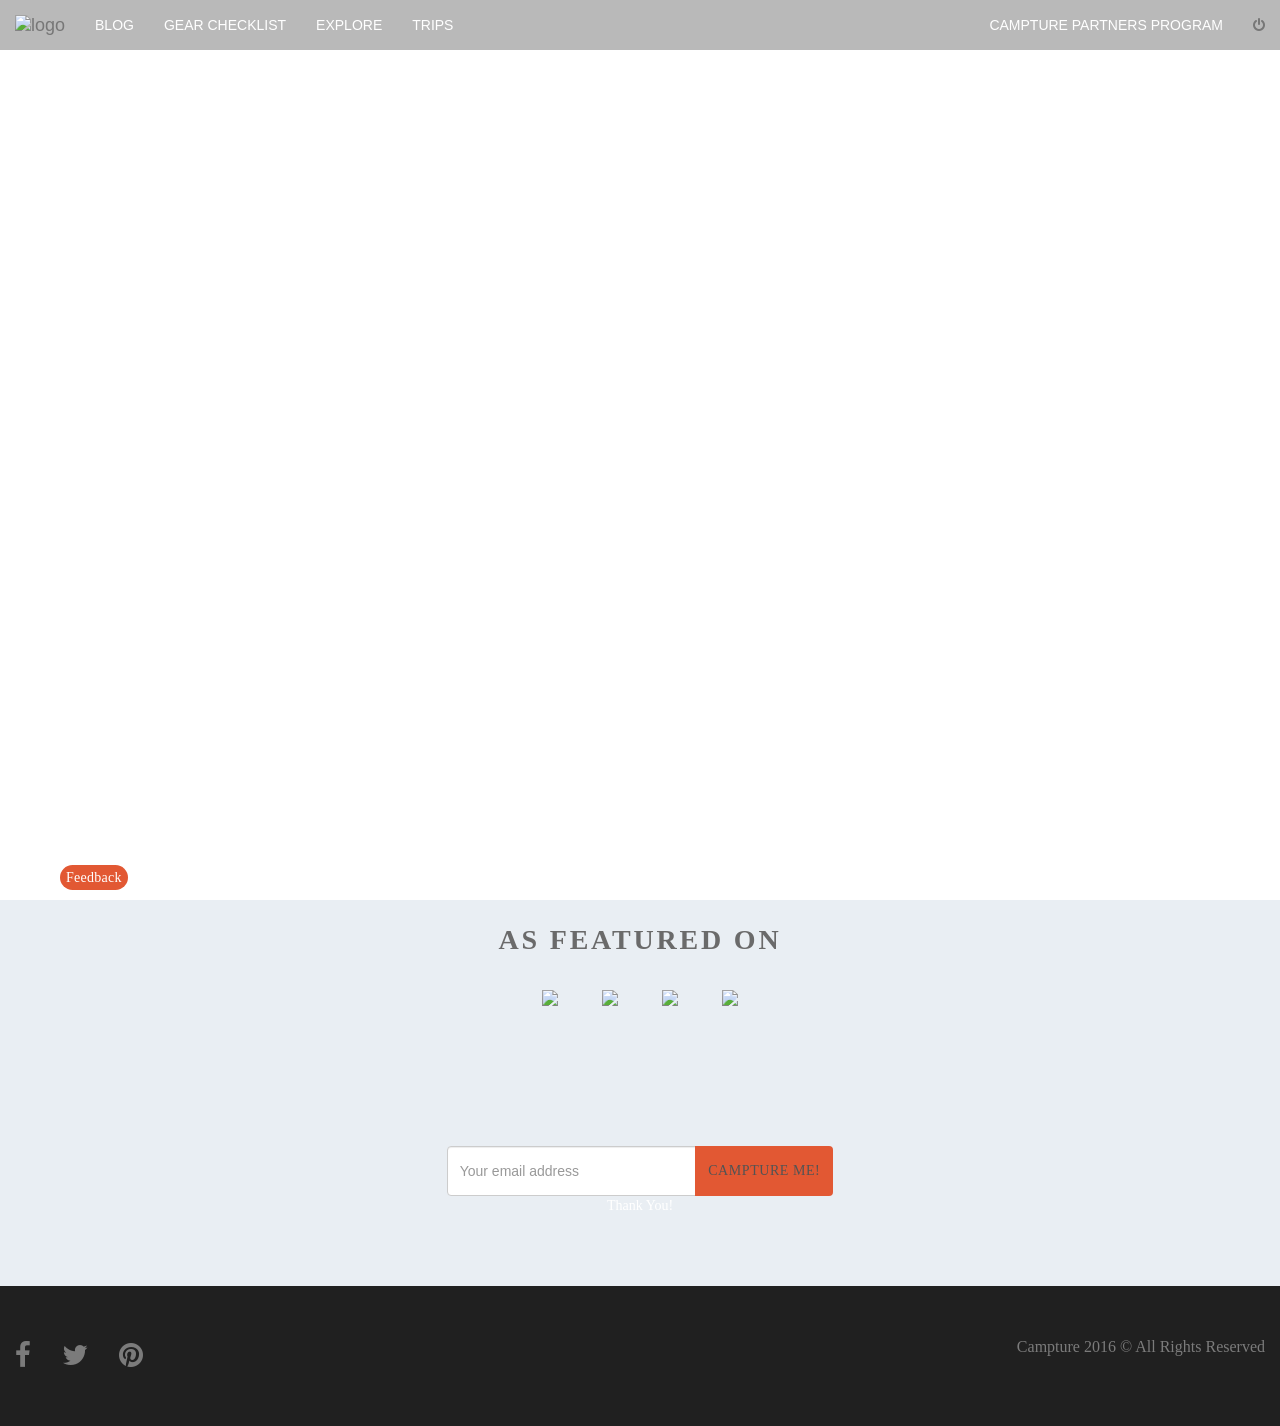
==== commit 2f557d67: "Merge remote-tracking branch 'syalanuj/master' into Sarthak2" ====
--- a/index.html
+++ b/index.html
@@ -9,6 +9,7 @@
 
         <!--third party-->
         <link href="https://maxcdn.bootstrapcdn.com/bootstrap/3.3.6/css/bootstrap.min.css" rel="stylesheet">
+        <link rel="stylesheet" href="https://cdnjs.cloudflare.com/ajax/libs/normalize/4.2.0/normalize.min.css">
 
         
         <!--in house-->
@@ -259,6 +260,7 @@
         <script src="app/components/tours/lehTour/lehTourCtrl.js"></script>
         <script src="app/components/tours/stokTrek/stokTrekCtrl.js"></script>
         <script src="app/components/tours/markhaTrek/markhaValleyTrekCtrl.js"></script>
+        <script src="app/components/tours/lehTourAlternate/lehTourAlternateCtrl.js"></script>
         <!--Main Route-->
         <script src="app.route.js"></script>
         <script src="configMap.js"></script>
--- a/css/launch/Styles.css
+++ b/css/launch/Styles.css
@@ -9,6 +9,11 @@
 
 @font-face {
     src: url(../../fonts/Lato-Semibold.woff);
+}
+body{
+    -webkit-font-smoothing: subpixel-antialiased;
+    -moz-osx-font-smoothing: grayscale;
+    color: #525354;
 }
 
 html {
@@ -39,6 +44,7 @@
         overflow-y: scroll;
         /* has to be scroll, not auto */
         -webkit-overflow-scrolling: touch;
+		
     }
     .navLogo {
         left: 47%!important;
@@ -89,7 +95,7 @@
 
 .btn-campture {
     background-color: rgb(226, 88, 51)!important;
-    font: lato-light;
+    font: lato;
     font-weight: 200;
     color: #FFFFFF;
 }
@@ -220,7 +226,7 @@
 .campturelets {
     margin: 30px;
     font-size: 22px;
-    font-family: lato-light;
+    font-family: lato;
     font-weight: 500;
     color: #525354;
     letter-spacing: .02em;
@@ -363,7 +369,7 @@
 }
 
 .yourexpert {
-    font-family: lato-light;
+    font-family: lato;
     text-transform: none;
     font-size: 30px;
     margin-bottom: 40px;
@@ -381,7 +387,7 @@
 
 .gearListWrap p {
     font-size: 24px;
-    font-family: lato-light;
+    font-family: lato;
 }
 
 .gearListWrap input[type=date] {
@@ -530,12 +536,12 @@
 
 .gearResults {
     padding: 0;
-    font-family: lato-light;
+    font-family: lato;
 }
 
 .gearCategory {
     font-size: 4.2rem;
-    font-family: lato-light;
+    font-family: lato;
     margin-bottom: 5px;
     padding: 10px;
     color: #EF975F;
@@ -781,7 +787,7 @@
     bottom: 10px;
     left: 60px;
     border-radius: 30px;
-    font-family: lato-light;
+    font-family: lato;
     letter-spacing: 0.02em;
     font-size: 1em;
 }
@@ -936,7 +942,7 @@
 .checklistShowcase {
     padding-top: 10%;
     min-height: 100vh;
-    font-family: lato-light;
+    font-family: lato;
 }
 
 
@@ -961,11 +967,11 @@
     text-align: center;
     top: 2em;
     font-size: 6em;
-    font-family: lato-light;
+    font-family: lato;
 }
 
 .discover-offbeat {
-    font-family: lato-light;
+    font-family: lato;
     text-align: center;
     font-size: 3em;
 }
@@ -1059,7 +1065,7 @@
 
 .customLabel {
     font-size: .7em;
-    font-family: lato-light;
+    font-family: lato;
     min-width: 50px;
     height: 60px;
     padding-top: 50%;
@@ -1140,7 +1146,7 @@
     display: block;
     width: 100%;
     opacity: 0!important;
-    font-family: lato-light;
+    font-family: lato;
 }
 
 .questions input[type="radio"]:checked + label {
@@ -1438,7 +1444,7 @@
 
 .bubble--alt input::-webkit-input-placeholder {
     font-size: .8em;
-    font-family: lato-light;
+    font-family: lato;
     color: rgb(255, 255, 255);
     font-style: italic;
 }
@@ -1474,7 +1480,7 @@
     background-color: rgb(59, 89, 152)!important;
     margin-top: 10px;
     color: rgb(255, 255, 255)!important;
-    font-family: lato-light;
+    font-family: lato;
     letter-spacing: 0.04em;
     font-size: 16px;
     padding: 6px 12px;
@@ -1510,9 +1516,10 @@
 .sale-info {
     position: relative;
     width: 100%;
-    background: #F3F5F6;
+    background: #fff;
     z-index: 1;
     box-shadow: 0px 0px 7px 0px rgba(166, 166, 166, 0.4);
+	overflow:hidden;
 }
 
 #aa_particles {
@@ -1533,23 +1540,30 @@
 .i-pills>li>a {
     border-radius: 0!important;
     font-family: lato;
-    color: #000000;
     text-transform: uppercase;
+    color:  rgba(0,0,0,.6)
 }
 
 .i-pills>li.active>a,
 .i-pills>li.active>a:focus,
-.i-pills>li.active>a:hover {
+.i-pills>li.active>a:hover
+ {
     color: #169f8d!important;
-    background-color: #F3F5F6!important;
     padding-bottom: 7px;
-    border-bottom: 3px #169f8d solid;
     transition: ease-in .2s;
+    background-color: #fff;
+     border-bottom: 3px #169f8d solid;
+}
+.i-pills>li>a:hover{
+    background-color: rgba(82,83,84,.02);
+    border-bottom: 3px rgba(25,159,141,.3) solid;
+    padding-bottom: 7px;
+    color: #169f8d;
+
 }
 
 .sale-content {
     padding-top: 20px;
-	background-color:#F3F5F6;
 }
 
 .tour-pricing h3 {
@@ -1689,7 +1703,11 @@
 
 .card-desc {
     font-family: lato;
-	color:#0D0D0D;
+	color:#525354;
+}
+.card-photo {
+    box-shadow: 0px 0px 0.8em 0px rgba(213, 213, 213, 1);
+    padding: 5px;
 }
 
 .view-det {
@@ -1715,8 +1733,8 @@
     bottom: 104px;
 }
 
-.lato-light {
-    font-family: lato-light;
+.lato {
+    font-family: lato;
 }
 
 .sum-card {}
@@ -1770,4 +1788,64 @@
 .iti-sum td {
     padding-left: 10px;
     padding-bottom: 10px;
+}
+.timeline-card{
+	padding-left:10px;
+	padding-bottom:10px;
+}
+.timeline-card:before{
+content: "";
+position: absolute;
+width: 3px;
+background: #eaeaea;
+top: 4px;
+left: -6px;
+bottom: -25px;
+}
+.card-date-loca:before{
+content: "";
+position: absolute;
+width: 18px;
+height: 18px;
+border-radius: 50%;
+border: 2px solid #f7f7f7;
+background: #d35136;
+left: -24px;
+z-index: 1;
+}
+.green-bodah .toCarry table{
+	min-width:100%;
+}
+.green-bodah .toCarry td{
+	width:50%;
+}
+.date-month2 input{
+	width:80%!important;
+}
+.date-month2 span{
+	vertical-align:-webkit-baseline-middle;
+	color:#148C7C;
+	font-family:lato;
+}
+.mand{
+	border-color:#ccc;
+	border-radius:4px;
+	border-width:1px;
+	width:100%;
+	border-style:solid;
+	display:flex;
+}
+.mandwithin{
+	width:33.33%;
+	cursor:pointer;
+	font:lato;
+}
+.mandwithin:hover{
+	background-color:#B0B0B0;
+}
+.mandwithinactive{
+	background-color:#B0B0B0;
+}
+.tripsWrap{
+	padding-top:80px;
 }
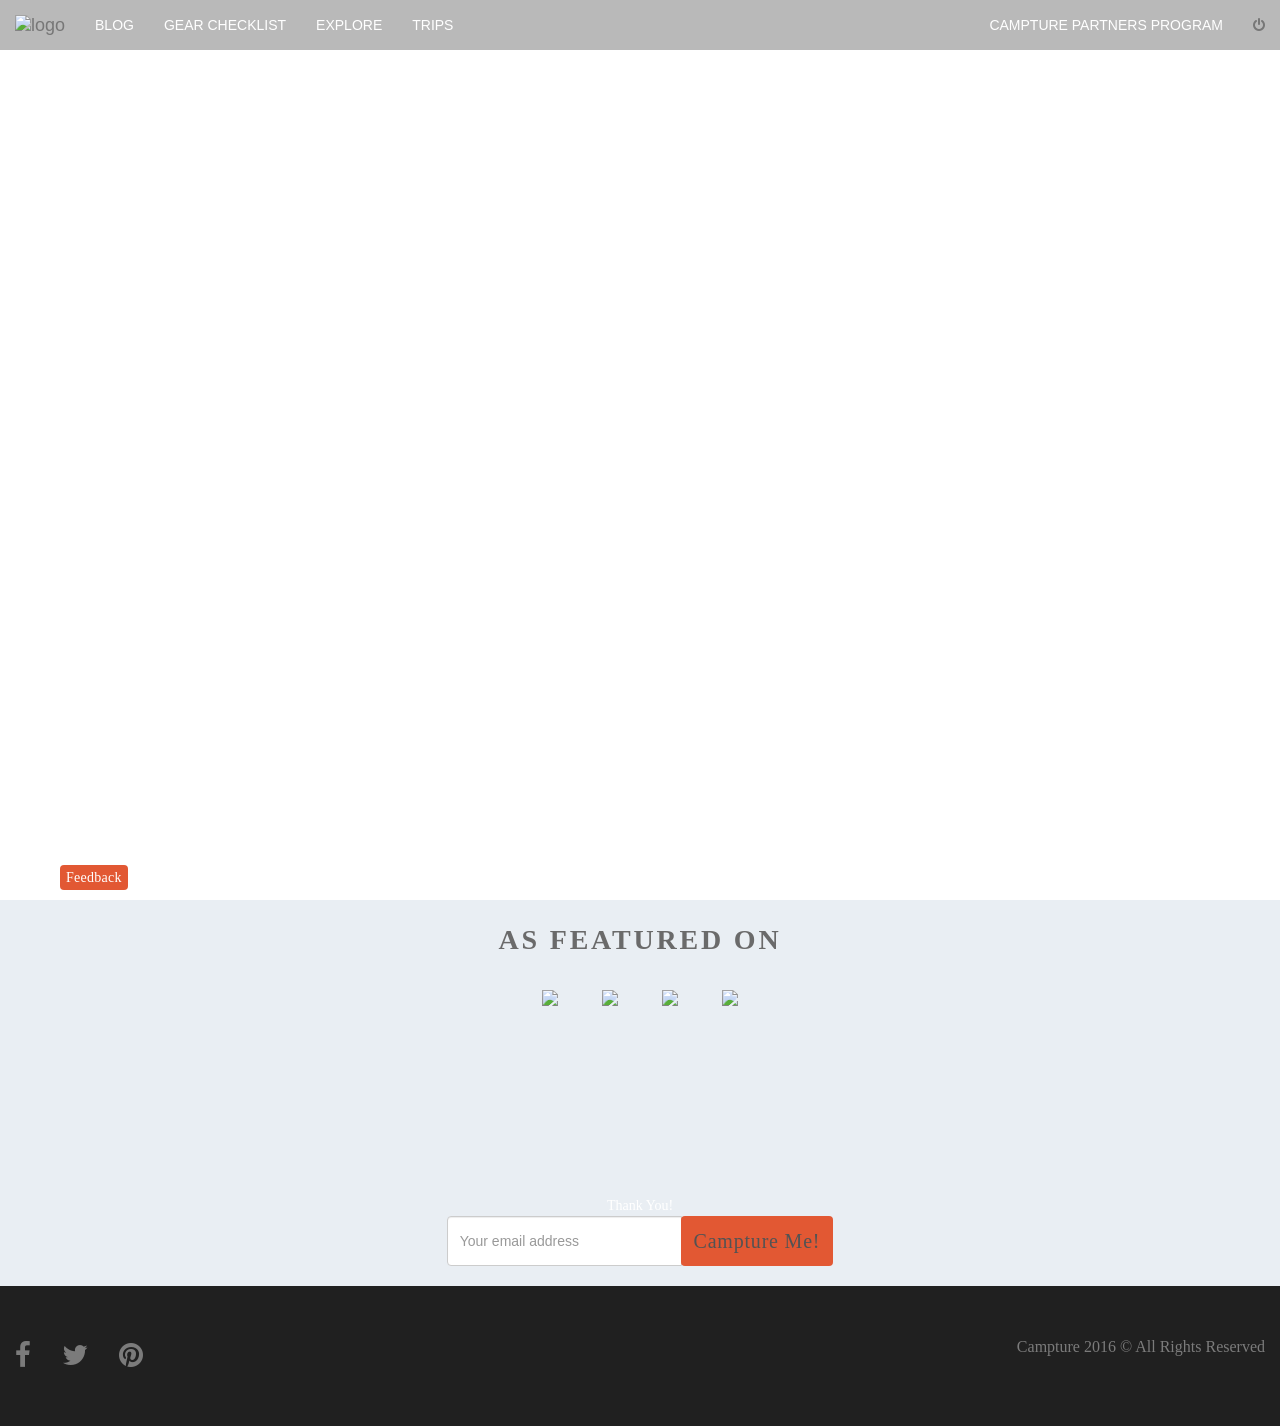
==== commit 0a1eeac7: "Merge remote-tracking branch 'syalanuj/master' into Sarthak2" ====
--- a/index.html
+++ b/index.html
@@ -10,8 +10,9 @@
         <!--third party-->
         <link href="https://maxcdn.bootstrapcdn.com/bootstrap/3.3.6/css/bootstrap.min.css" rel="stylesheet">
         <link rel="stylesheet" href="https://cdnjs.cloudflare.com/ajax/libs/normalize/4.2.0/normalize.min.css">
-
-        
+        <link rel="stylesheet" href="css/maximage.css">
+
+
         <!--in house-->
         <!--build:css css/styles.min.css-->
         <link rel="stylesheet" type="text/css" href="css/colorbox.css" media="screen" />
@@ -29,17 +30,17 @@
         <meta charset="utf-8" />
         <script>
             (function(i,s,o,g,r,a,m){i['GoogleAnalyticsObject']=r;i[r]=i[r]||function(){
-            (i[r].q=i[r].q||[]).push(arguments)},i[r].l=1*new Date();a=s.createElement(o),
-            m=s.getElementsByTagName(o)[0];a.async=1;a.src=g;m.parentNode.insertBefore(a,m)
-            })(window,document,'script','https://www.google-analytics.com/analytics.js','ga');
-            
+                (i[r].q=i[r].q||[]).push(arguments)},i[r].l=1*new Date();a=s.createElement(o),
+                m=s.getElementsByTagName(o)[0];a.async=1;a.src=g;m.parentNode.insertBefore(a,m)
+                                    })(window,document,'script','https://www.google-analytics.com/analytics.js','ga');
+
             ga('create', 'UA-47282295-2', 'auto');
             ga('send', 'pageview');
-            
+
         </script>
         <title>Campture</title>
         <style>
-                    @font-face {
+            @font-face {
                 font-family: Lato;
                 src:url(../../fonts/Lato-Regular.woff);
             }
@@ -70,7 +71,7 @@
                             <li><a href="http://www.campture.com/blog/" target="_blank" class="navbar-fonts" style="color:white;">BLOG</a></li>
                             <li><a href="#/gearChecklistForm" class="navbar-fonts" style="color:white;">GEAR CHECKLIST</a></li>
                             <li class=""><a href="#/explore" style="color:white;" class="navbar-fonts">EXPLORE</a></li>
-                            <li class=""><a href="#/location" style="color:white;" class="navbar-fonts">TRIPS</a></li>
+                            <li class=""><a href="#/tours/leh" style="color:white;" class="navbar-fonts">TRIPS</a></li>
                         </ul>
                         <ul class="nav navbar-nav navbar-right">
                             <li class="navbar-fonts"><a style="color:white;" target="_blank" href="https://sunaljain.typeform.com/to/FHeNgQ">CAMPTURE PARTNERS PROGRAM</a></li>                           
@@ -133,7 +134,7 @@
         <main style="min-height: 100vh" class="top-margin">
             <div ng-view autoscroll="true"></div>
         </main>
-	<button class="feedbackButton btn btn-xs btn-campture" data-toggle="modal" data-target="#feedbackModal">Feedback</button>
+        <button class="feedbackButton btn btn-xs btn-campture" data-toggle="modal" data-target="#feedbackModal">Feedback</button>
         <!--Feedbackmodal-->
         <div id="feedbackModal" ng-controller="TempLandingCtrl" class="modal fade" role="dialog">
             <div class="modal-dialog">
@@ -151,7 +152,7 @@
                                 <br>
                                 <input name="feedbackName" ng-model="feedback.name" type="text" id="feedbackName" class="feedbackInput" required>
                                 <span ng-show="(feedbackForm.feedbackName.$dirty || submitted) && feedbackForm.feedbackName.$error.required">
-          *required
+                                    *required
                                 </span>
                                 <br>
                                 <span>
@@ -159,7 +160,7 @@
                                     <br>
                                     <input name="feedbackEmail" ng-model="feedback.email" type="email" id="feedbackEmail" class="feedbackInput" required>
                                     <span ng-show="(feedbackForm.feedbackEmail.$dirty || submitted) && feedbackForm.feedbackEmail.$error.required">
-          *required
+                                        *required
                                     </span>
                                 </span>
                                 <span>
@@ -168,7 +169,7 @@
                                     <br>
                                     <textarea ng-model="feedback.comments" id="feedbackcomments" class="feedbackInput"></textarea>
                                 </span>
-                        </span></div>
+                            </span></div>
                         <div class="modal-footer text-center">
                             <button ng-click="sendFeedback(feedbackForm.$valid)" type="button" class="btn btn-campture btn-block">Send</button> <!--data-dismiss="modal"-->
                         </div>
@@ -186,17 +187,17 @@
         </div>
         <div ng-controller="TempLandingCtrl" class="sectionsix text-center">
             <form ng-submit="sendUserEmail()">
-            <div class="input-group col-md-4 col-md-offset-4 hidden-xs hidden-sm maxwidth">
-                <input ng-model="emailField1" type="text" class="form-control form-control-camptureme" placeholder="Your email address" required>
-                <span class="input-group-btn">
-                    <button class="btn btn-orange" ng-click="sendUserEmail()" type="submit">Campture Me!</button>
-                </span>
-            </div>
-            <p ng-show="isemailField1Sent" style="font-family:lato-light; color:white;">
+                <div class="input-group col-md-4 col-md-offset-4 hidden-xs hidden-sm maxwidth">
+                    <input ng-model="emailField1" type="text" class="form-control form-control-camptureme" placeholder="Your email address" required>
+                    <span class="input-group-btn">
+                        <button class="btn btn-orange" ng-click="sendUserEmail()" type="submit">Campture Me!</button>
+                    </span>
+                </div>
+                <p ng-show="isemailField1Sent" style="font-family:lato-light; color:white;">
                     Thank You!
-                    </p> 
-            <!-- /input-group -->
-        </form></div>
+                </p> 
+                <!-- /input-group -->
+            </form></div>
         <div class="footer container-fluid">
             <a href="https://www.facebook.com/CamptureApp/?fref=ts"><span class="footersocial"><i class="fa fa-facebook"></i></span></a> <a href="https://twitter.com/Campture"><span class="footersocial"><i class="fa fa-twitter"></i></span></a>
             <!--<span class="footersocial"><i class="fa fa-google-plus"></i></span>!-->
@@ -205,15 +206,17 @@
         </div>
 
         <script src="http://ajax.googleapis.com/ajax/libs/jquery/1.11.1/jquery.min.js"></script>
+        <script src="http://malsup.github.io/jquery.cycle.all.js"></script>
+        <script src="js/maximage.js"></script>
         <script src="https://maxcdn.bootstrapcdn.com/bootstrap/3.3.6/js/bootstrap.min.js"></script>
         <!--Parse-->
         <script type="text/javascript" src="http://www.parsecdn.com/js/parse-latest.min.js"></script><!--http://www.parsecdn.com/js/parse-latest.min.js-->
         <!--Map API Dependencies-->
         <script type="text/javascript" src="http://maps.googleapis.com/maps/api/js?key=AIzaSyCRpJLhktqH2XbHlB4WLvZ169ECwqOG-BE&libraries=places"></script>
         <script src="https://cdnjs.cloudflare.com/ajax/libs/lodash.js/3.8.0/lodash.min.js"></script>
-        
+
         <script type="text/javascript" src="https://cdnjs.cloudflare.com/ajax/libs/bootstrap-datepicker/1.6.1/js/bootstrap-datepicker.min.js"></script>
-        
+
 
         <!-- Angular Dependencies -->
         <!-- JS-->
@@ -245,7 +248,7 @@
         <script src="app/services/accountService.js"></script>
         <script src="app/services/tourService.js"></script>
         <script src="app/services/parse-angular/ParseServices.js"></script>
-        
+
 
         <!--Directives-->
         <script src="app/components/commentsDirective/dynamicFbCommentBox.js"></script>
@@ -257,6 +260,8 @@
         <script src="app/components/tempLanding/tempLandingCtrl.js"></script>
         <script src="app/components/gearChecklist/gearChecklistForm/gearChecklistFormCtrl.js"></script>
         <script src="app/components/chatWithCampture/chatWithCamptureCtrl.js"></script>
+        <script src="app/components/tours/leh/lehCtrl.js"></script>
+        <script src="app/components/tours/toursCtrl.js"></script>
         <script src="app/components/tours/lehTour/lehTourCtrl.js"></script>
         <script src="app/components/tours/stokTrek/stokTrekCtrl.js"></script>
         <script src="app/components/tours/markhaTrek/markhaValleyTrekCtrl.js"></script>
@@ -267,7 +272,7 @@
         <!--Form Dependencies-->
         <script src="js/chatWithCampture/modernizr.custom.js"></script>
         <script src="js/chatWithCampture/classie.js"></script>
-		<script src="js/chatWithCampture/stepsForm.js"></script>
+        <script src="js/chatWithCampture/stepsForm.js"></script>
 
         <!-- endbuild -->
         <script type="text/javascript">
@@ -275,10 +280,10 @@
                 $('#headerId').css("display", "block");
             });
             $(document).on('click','.navbar-collapse.in',function(e) {
-    if( $(e.target).is('a') && $(e.target).attr('class') != 'dropdown-toggle' ) {
-        $(this).collapse('hide');
-    }
-});                      		
+                if( $(e.target).is('a') && $(e.target).attr('class') != 'dropdown-toggle' ) {
+                    $(this).collapse('hide');
+                }
+            });                      		
         </script>
     </body>
 </html>
--- a/css/maximage.css
+++ b/css/maximage.css
@@ -0,0 +1 @@
+/*! Version: 2.0.73 (12-Oct-2012) */.mc-hide-scrolls{overflow:hidden}body .mc-cycle{height:100%;left:0;overflow:hidden;position:fixed;top:0;width:100%;z-index:-1}div.mc-image{-webkit-transition:opacity 1s ease-in-out;-moz-transition:opacity 1s ease-in-out;-o-transition:opacity 1s ease-in-out;transition:opacity 1s ease-in-out;-webkit-background-size:cover;-moz-background-size:cover;-o-background-size:cover;background-size:cover;background-position:center center;background-repeat:no-repeat;height:100%;overflow:hidden;width:100%}.mc-old-browser .mc-image{overflow:hidden}
--- a/css/launch/Styles.css
+++ b/css/launch/Styles.css
@@ -98,6 +98,7 @@
     font: lato;
     font-weight: 200;
     color: #FFFFFF;
+    border-radius: 4px!important;
 }
 
 .btn-campture:hover {
@@ -123,13 +124,14 @@
     padding: none!important;
 }
 
-.bodywrap .jumbotron {
-    background: url(/Images/tempLanding_background.jpg);
+.bodywrap .jumbotro {
+    /*background: url(/Images/tempLanding_background.jpg);*/
     background-size: cover;
     width: 100%;
     height: 100vh;
-    padding-top: 100px;
     margin-bottom: 0px!important;
+	overflow:hidden;
+    position: relative;
 }
 
 .navigation {
@@ -145,8 +147,15 @@
     font-size: 20px;
     font-family: "Lato";
     color: rgb(255, 255, 255);
-    font-style: italic;
     text-transform: uppercase;
+}
+.yourguide img{
+    position: relative;
+    z-index: 2;
+    left: 0;
+    right: 0;
+    margin: auto;
+    top: 60px;
 }
 
 .btn-orange {
@@ -154,10 +163,15 @@
     font-family: "lato"!important;
     font-weight: 100!important;
     font-style: normal;
-    text-transform: uppercase;
+    text-transform: capitalize;
     letter-spacing: 0.040em;
     height: 50px;
     overflow: hidden;
+    border-radius: 4px!important;
+    font-size: 20px;
+}
+.btn-orange:hover{
+    color: white;
 }
 
 .text-center.yourguide .input-group.col-md-4.col-md-offset-4.col-sm-4.col-sm-offset-4.col-xs-6.col-xs-offset-4 .form-control.form-control-camptureme {
@@ -177,7 +191,7 @@
 .herologo {
     margin: auto;
     width: 70%;
-    margin-top: 20px;
+    margin-top: 100px;
     margin-bottom: 20px;
     max-width: 1000px!important
 }
@@ -351,6 +365,7 @@
     margin-left: auto!important;
     margin-right: auto!important;
     min-width: 300px;
+    top: 70px;
 }
 
 .mockups.container p {
@@ -373,6 +388,9 @@
     text-transform: none;
     font-size: 30px;
     margin-bottom: 40px;
+    position: relative;
+    z-index: 2;
+    top: 80px;
 }
 
 
@@ -810,21 +828,6 @@
     display: inline-block;
     font-size: 12px!important;
     color: #a94442;
-}
-
-.thumbnail {
-    padding: 0px;
-    display: block;
-    /* padding: 4px; */
-    /* margin-bottom: 20px; */
-    line-height: 1.42857143;
-    background-color: #fff;
-    border: none;
-    border-radius: 4px;
-    -webkit-transition: border .2s ease-in-out;
-    -o-transition: border .2s ease-in-out;
-    transition: border .2s ease-in-out;
-    box-shadow: 0 2px 5px 0 rgba(0, 0, 0, 0.16), 0 2px 10px 0 rgba(0, 0, 0, 0.12);
 }
 
 .pac-container {
@@ -1503,12 +1506,10 @@
 }
 
 .intro-photo {
-    background-image: url(../images/Markha_hero/markha_valley_hero_img.jpg);
     width: 100%;
     height: 100%;
     background-size: cover;
     background-position: center;
-    background-color: rgba(0, 0, 0, 0.7);
     background-repeat: no-repeat;
     position: relative;
 }
@@ -1631,7 +1632,7 @@
 }
 
 .date-month {
-    width: 50%;
+    width: 100%;
     padding-left: 5px;
     padding-right: 5px;
 }
@@ -1844,8 +1845,142 @@
 	background-color:#B0B0B0;
 }
 .mandwithinactive{
-	background-color:#B0B0B0;
+    background-color:#169F8D;
+    color: white;
+}
+.mandwithinactive span{
+    color: white;
 }
 .tripsWrap{
 	padding-top:80px;
+}
+.location-thumb {
+    margin-top: 30px;
+    height: 285px;
+    padding-left: 10px;
+    padding-right: 10px;
+    margin-bottom: 30px;
+    max-width: 262.5px;
+    margin-left: auto;
+    margin-right: auto;
+    border-style: solid;
+    border-width: 1px;
+    border-color: rgb(235, 235, 235);
+    border-radius: 6px;
+    background-color: rgb(255, 255, 255);
+    box-shadow: 0 2px 5px 0 rgba(0,0,0,0.05),0 2px 10px 0 rgba(0,0,0,0.05);
+}
+
+.location-thumb .trip-img {
+    border-radius: 4px;
+    background-color: rgb(171, 171, 171);
+    box-shadow: 0px 4px 15px 0px rgba(0, 0, 0, 0.6);
+    left: 0;
+    right: 0;
+    max-width: 242.5px;
+    max-height: 242.5px;
+    position: absolute;
+    top: -40px;
+    width: 100%;
+}
+.ig-lofi {
+    filter: contrast(1.4) brightness(0.9) sepia(0.05);
+    -webkit-filter: contrast(1.4) brightness(0.9) sepia(0.05);
+}.location-thumb .caption {
+    left: 0;
+    right: 0;
+    position: absolute;
+    bottom: 30px;
+    padding-left: 15px;
+    padding-right: 15px;
+}.user_name_thumbnail a {
+    font-size: 14px;
+    font-family: lato;
+    color: rgb(82, 83, 84);
+    line-height: 2;
+    position: absolute;
+    left: 50px;
+    margin-left: 4px;
+    overflow: hidden;
+    text-overflow: ellipsis;
+    white-space: nowrap;
+    display: block;
+}.Like_icon_thumbnail {
+    padding-top: 8px;
+    padding-right: 4px;
+    padding-left: 4px;
+    font-size: 14px;
+    color: rgb(109, 112, 119);
+}
+.tripsWrap .thumbnail a img{
+    border-top-left-radius: 5px;
+    border-top-right-radius: 5px;
+    width: 100%;
+}
+.tripsWrap .thumbnail{
+    padding: 0;
+    border-top-left-radius: 5px;
+    border-bottom-right-radius: 5px;
+    border-top-right-radius: 5px;
+    border-bottom-left-radius: 5px;
+    font-family: lato;
+}
+.tripsWrap .thumbnail .caption{
+    display: -webkit-box;
+}
+.no-days{
+    width:  50%;
+}
+.no-days img{
+    height: 30px;
+}
+.diff-level{
+    width:50%;
+}
+.diff-level img{
+    height: 30px;
+}
+.view-iti{
+    background-color: #169F8D;
+    color: white;
+    padding: 10px;
+    width: 40%;
+    border-bottom-left-radius: 5px;
+}
+.view-iti:hover{
+    color: white;
+}
+.price-range{
+    background-color: #148C7C;
+    color: white;
+    padding: 10px;
+    width: 60%;
+    border-bottom-right-radius: 5px;
+}
+.caption2{
+    display: flex;
+}
+video{
+    top:0;
+    left:0;
+    position: absolute;
+    object-fit: contain;
+    object-position: center;
+    -webkit-filter: brightness(.5);
+}
+.leh-section{
+    padding-top: 60px;
+    padding-left: 30px;
+    padding-right: 30px;
+    padding-bottom: 30px;
+}
+.leh-section h1{
+    font-weight: bold;
+    font-size: 48px;
+    text-align: left;
+}
+.leh-section h2{
+    font-size: 28px;
+    text-align: left;
+    
 }
